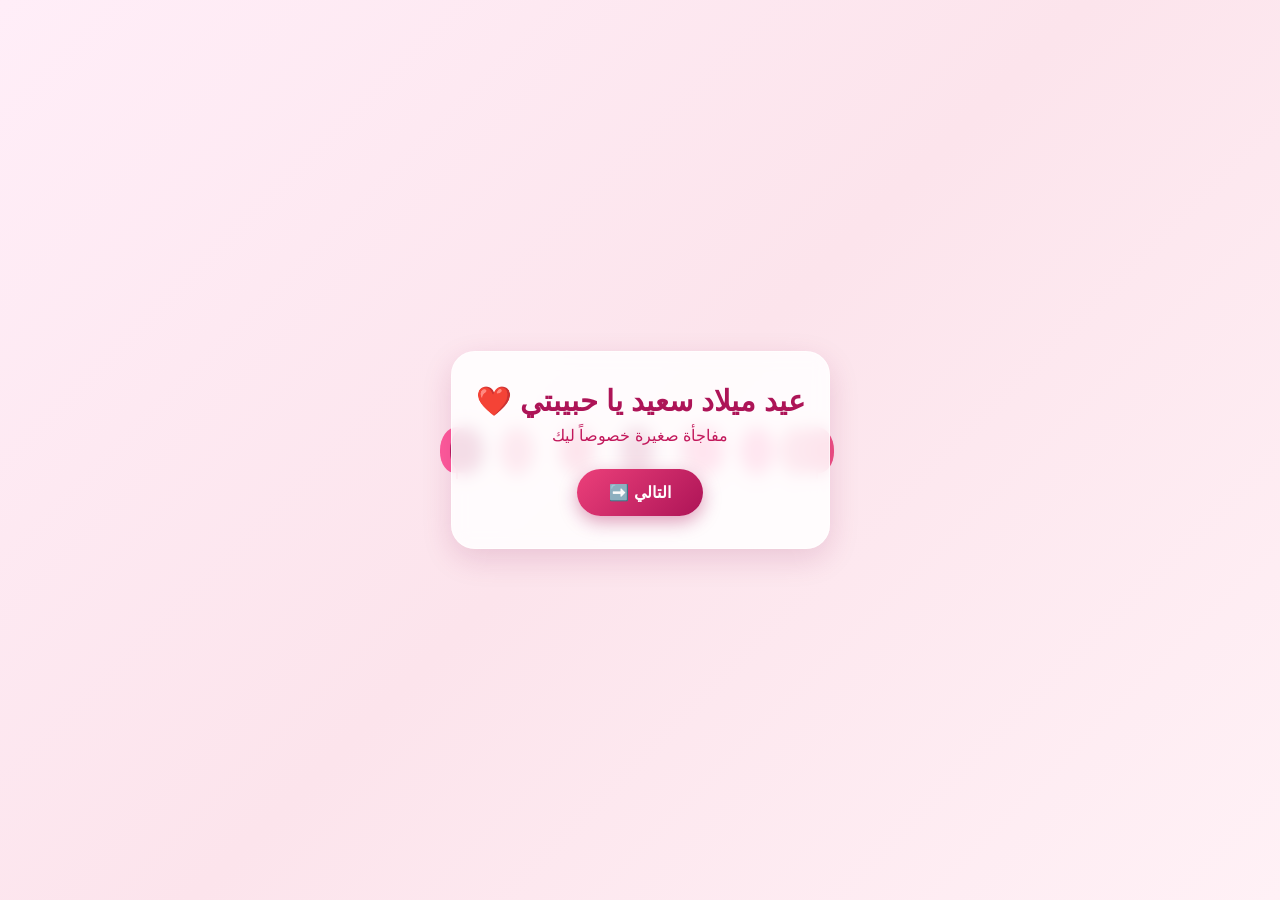
==== index.html @ 02f94ec3 "生日 surprise" ====
<!DOCTYPE html>
<html lang="ar" dir="rtl">
<head>
  <meta charset="UTF-8">
  <meta name="viewport" content="width=device-width, initial-scale=1.0">
  <title>مفاجأة عيد ميلادك يا حبيبتي</title>
  <link rel="stylesheet" href="style.css">
</head>
<body>

  <!-- صفحة الديكور -->
  <div class="page" id="page1">
    <div class="balloon" style="--i:1"></div>
    <div class="balloon" style="--i:2"></div>
    <div class="balloon" style="--i:3"></div>
    <div class="balloon" style="--i:4"></div>
    <div class="balloon" style="--i:5"></div>
    <div class="balloon" style="--i:6"></div>
    <div class="balloon" style="--i:7"></div>
    <div class="balloon" style="--i:8"></div>
    <div class="balloon" style="--i:9"></div>
    <div class="balloon" style="--i:10"></div>

    <div class="content">
      <h1>عيد ميلاد سعيد يا حبيبتي ❤️</h1>
      <p class="subtitle">مفاجأة صغيرة خصوصاً ليك</p>
      <button class="next-btn" onclick="goToPage(2)">التالي ➡️</button>
    </div>
  </div>

  <script src="script.js"></script>
</body>
</html>
---- style.css ----
/* تصميم مشترك لكل الصفحات */
* {
  box-sizing: border-box;
  margin: 0;
  padding: 0;
}

html {
  scroll-behavior: smooth;
}

body {
  font-family: "Segoe UI", Tahoma, Geneva, Verdana, sans-serif;
  background: linear-gradient(135deg, #ffeef8, #fce4ec, #fff1f6);
  min-height: 100vh;
  display: flex;
  justify-content: center;
  align-items: center;
  color: #880e4f;
  direction: rtl;
  text-align: center;
  overflow-x: hidden;
}

/* الصفحة */
.page {
  width: 100%;
  max-width: 500px;
  padding: 20px;
  display: flex;
  flex-direction: column;
  align-items: center;
  justify-content: center;
  min-height: 100vh;
  position: relative;
}

/* المحتوى */
.content {
  background: rgba(255, 255, 255, 0.85);
  border-radius: 24px;
  padding: 32px 24px;
  box-shadow: 0 10px 30px rgba(136, 14, 79, 0.15);
  backdrop-filter: blur(8px);
  border: 1px solid rgba(255, 255, 255, 0.6);
  max-width: 100%;
  position: relative;
  z-index: 2;
}

h1 {
  font-size: 1.8rem;
  margin-bottom: 8px;
  color: #ad1457;
}

h2 {
  font-size: 1.5rem;
  margin-bottom: 16px;
  color: #ad1457;
}

.subtitle {
  color: #c2185b;
  font-size: 1rem;
  margin-bottom: 24px;
}

/* زر التالي */
.next-btn {
  background: linear-gradient(135deg, #ec407a, #ad1457);
  color: white;
  border: none;
  padding: 14px 32px;
  border-radius: 50px;
  font-size: 1rem;
  font-weight: bold;
  cursor: pointer;
  box-shadow: 0 6px 18px rgba(173, 20, 87, 0.4);
  transition: transform 0.2s, box-shadow 0.2s;
}

.next-btn:hover {
  transform: translateY(-3px);
  box-shadow: 0 10px 25px rgba(173, 20, 87, 0.6);
}

.next-btn:active {
  transform: translateY(-1px);
}

/* عودة للبداية */
.back-btn {
  display: inline-block;
  margin-top: 12px;
  color: #ad1457;
  text-decoration: none;
  font-weight: bold;
  font-size: 0.95rem;
}

/* كرت الرسالة */
.message-card h2 {
  margin-bottom: 14px;
}

.message-text {
  font-size: 1.1rem;
  line-height: 1.9;
  color: #4a148c;
  margin-bottom: 24px;
  white-space: pre-wrap;
}

/* كرت المفاجأة (الصور/الفيديو) */
.surprise-card h2 {
  margin-bottom: 16px;
}

.surprise-video {
  width: 100%;
  max-width: 420px;
  height: auto;
  border-radius: 16px;
  margin-bottom: 14px;
  box-shadow: 0 8px 24px rgba(173, 20, 87, 0.25);
  background: #000;
}

.video-hint {
  font-size: 0.85rem;
  color: #880e4f;
  margin-bottom: 18px;
  max-width: 420px;
  line-height: 1.5;
}

/* البالونات في الصفحة الأولى */
.balloon {
  position: absolute;
  width: 34px;
  height: 46px;
  background: #ff4d94;
  border-radius: 50% 50% 45% 45%;
  opacity: 0.9;
  animation: float linear infinite;
  z-index: 1;
}

.balloon::after {
  content: "";
  position: absolute;
  bottom: -6px;
  left: 50%;
  width: 2px;
  height: 10px;
  background: #d81b60;
  transform: translateX(-50%);
}

@keyframes float {
  0% {
    transform: translateY(0) rotate(0deg);
  }
  25% {
    transform: translateY(-15px) rotate(2deg);
  }
  50% {
    transform: translateY(-30px) rotate(-2deg);
  }
  75% {
    transform: translateY(-15px) rotate(2deg);
  }
  100% {
    transform: translateY(0) rotate(0deg);
  }
}

.balloon:nth-child(1) { left: 10%; animation-duration: 4s; animation-delay: 0s; background: #ff4d94; }
.balloon:nth-child(2) { left: 22%; animation-duration: 5s; animation-delay: 0.5s; background: #f06292; }
.balloon:nth-child(3) { left: 34%; animation-duration: 4.5s; animation-delay: 1s; background: #ec407a; }
.balloon:nth-child(4) { left: 46%; animation-duration: 5.5s; animation-delay: 0.2s; background: #ad1457; }
.balloon:nth-child(5) { left: 58%; animation-duration: 4s; animation-delay: 0.8s; background: #f06292; }
.balloon:nth-child(6) { left: 70%; animation-duration: 5s; animation-delay: 1.2s; background: #ff4d94; }
.balloon:nth-child(7) { left: 82%; animation-duration: 4.5s; animation-delay: 0.4s; background: #ec407a; }
.balloon:nth-child(8) { left: 12%; animation-duration: 5.5s; animation-delay: 1.6s; background: #ad1457; }
.balloon:nth-child(9) { left: 78%; animation-duration: 4s; animation-delay: 2s; background: #f06292; }
.balloon:nth-child(10) { left: 60%; animation-duration: 5s; animation-delay: 0.9s; background: #ff4d94; }

/* القلوب في صفحة الكلمات */
.hearts-container {
  position: absolute;
  top: 0;
  left: 0;
  width: 100%;
  height: 100%;
  pointer-events: none;
  z-index: 1;
  overflow: hidden;
}

.heart {
  position: absolute;
  width: 20px;
  height: 20px;
  background: #ff4d94;
  transform: rotate(45deg);
  opacity: 0.8;
  animation: heart-float linear infinite;
}

.heart::before,
.heart::after {
  content: "";
  position: absolute;
  width: 20px;
  height: 20px;
  background: #ff4d94;
  border-radius: 50%;
}

.heart::before { top: -10px; left: 0; }
.heart::after { top: 0; left: -10px; }

@keyframes heart-float {
  0% { transform: translateY(0) rotate(45deg); opacity: 0; }
  20% { opacity: 0.8; }
  80% { opacity: 0.8; }
  100% { transform: translateY(-120px) rotate(45deg); opacity: 0; }
}

.heart:nth-child(1) { left: 10%; animation-duration: 4s; animation-delay: 0s; }
.heart:nth-child(2) { left: 30%; animation-duration: 5s; animation-delay: 1s; }
.heart:nth-child(3) { left: 50%; animation-duration: 4.5s; animation-delay: 2s; }
.heart:nth-child(4) { left: 70%; animation-duration: 5.5s; animation-delay: 0.5s; }
.heart:nth-child(5) { left: 90%; animation-duration: 4s; animation-delay: 3s; }

/* توافق الموبايل */
@media (max-width: 480px) {
  h1 { font-size: 1.4rem; }
  h2 { font-size: 1.2rem; }
  .content { padding: 24px 16px; }
  .balloon { width: 26px; height: 34px; }
}
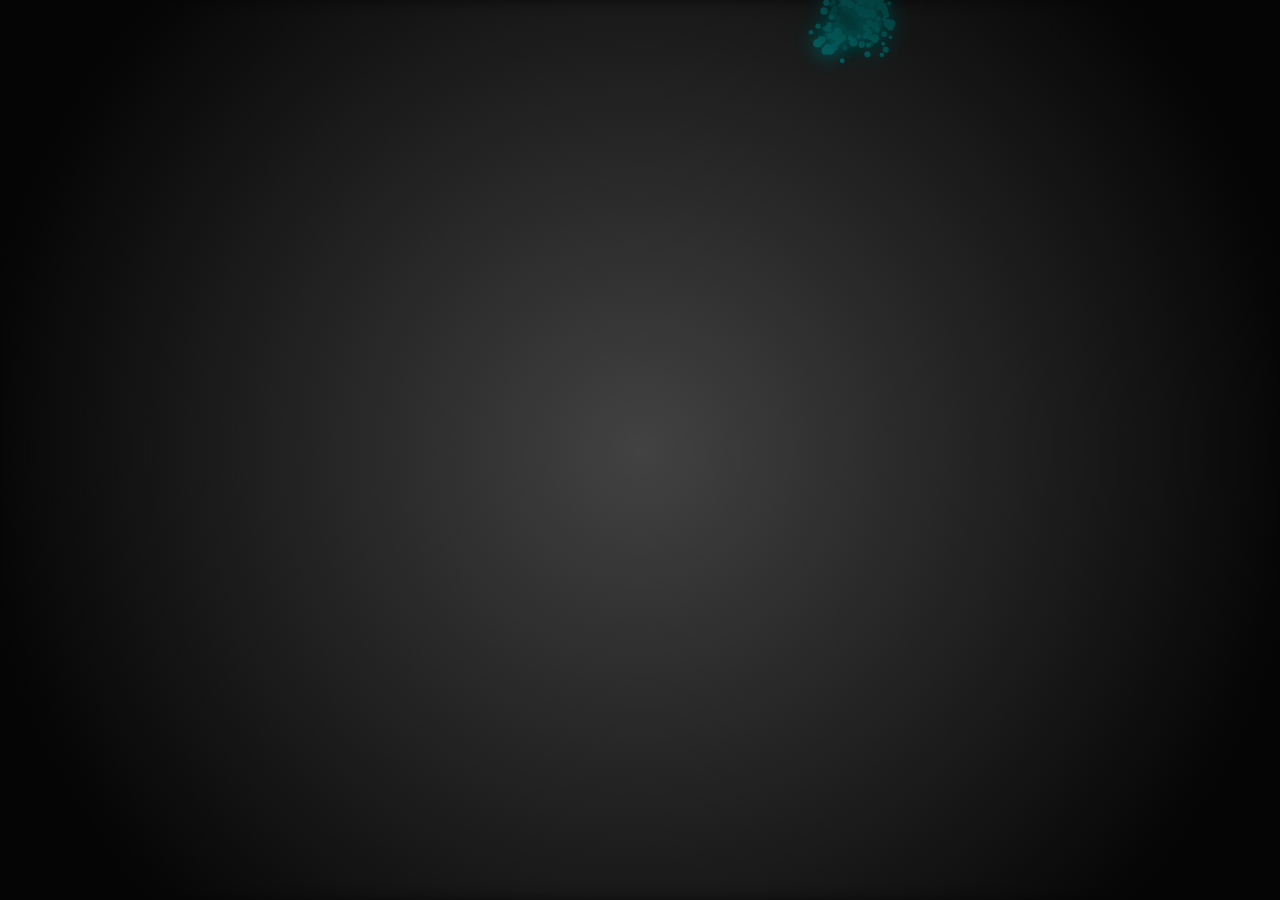
==== commit 3cab571c: "Add homepage for GitHub Pages" ====
--- a/index.html
+++ b/index.html
@@ -3,31 +3,342 @@
 <head>
   <meta charset="UTF-8">
   <meta name="viewport" content="width=device-width, initial-scale=1.0">
-  <title>مفاجأة عيد ميلادك يا حبيبتي</title>
-  <link rel="stylesheet" href="style.css">
+  <title>H.B.D YA JOYAAAAA ❤️🫂</title>
+  <style>
+    * {
+      margin: 0;
+      padding: 0;
+      box-sizing: border-box;
+    }
+
+    body {
+      margin: 0;
+      overflow: hidden;
+      background: #050505;
+      font-family: 'Segoe UI', Tahoma, Geneva, Verdana, sans-serif;
+      direction: rtl;
+      text-align: center;
+      height: 100vh;
+      width: 100vw;
+    }
+
+    #fireworksCanvas,
+    #heartCanvas {
+      position: absolute;
+      top: 0;
+      left: 0;
+      width: 100%;
+      height: 100%;
+      pointer-events: none;
+    }
+
+    #fireworksCanvas {
+      z-index: 1;
+    }
+
+    #heartCanvas {
+      z-index: 2;
+      opacity: 0;
+      transition: opacity 1.5s ease-in-out;
+    }
+
+    .overlay {
+      position: absolute;
+      top: 0;
+      left: 0;
+      width: 100%;
+      height: 100%;
+      background: radial-gradient(circle at center, transparent 0%, #050505 85%);
+      z-index: 3;
+    }
+
+    .content {
+      position: relative;
+      z-index: 4;
+      width: 100%;
+      height: 100%;
+      display: flex;
+      flex-direction: column;
+      align-items: center;
+      justify-content: center;
+      color: white;
+      opacity: 0;
+      transition: opacity 1.5s ease-in-out;
+    }
+
+    h1 {
+      font-size: 3rem;
+      margin-bottom: 1rem;
+      color: #d50000;
+      text-shadow: 0 0 40px rgb(8, 0, 255);
+      opacity: 0;
+      transform: translateY(20px);
+      transition: opacity 1.5s ease-in-out 0.5s, transform 1.5s ease-in-out 0.5s;
+    }
+
+    h1.show {
+      opacity: 1;
+      transform: translateY(0);
+    }
+
+    p {
+      font-size: 1.3rem;
+      color: #ee07d3;
+      margin-bottom: 2.5rem;
+      opacity: 0;
+      transform: translateY(20px);
+      transition: opacity 1.5s ease-in-out 1s, transform 1.5s ease-in-out 1s;
+    }
+
+    p.show {
+      opacity: 1;
+      transform: translateY(0);
+    }
+
+    .next-btn {
+      background: linear-gradient(135deg, #ff0066, #cc0066);
+      color: white;
+      border: none;
+      padding: 18px 50px;
+      border-radius: 50px;
+      font-size: 1.2rem;
+      font-weight: bold;
+      cursor: pointer;
+      box-shadow: 0 10px 40px rgba(255, 0, 102, 0.8);
+      transition: transform 0.2s, box-shadow 0.2s;
+      opacity: 0;
+      transform: translateY(20px);
+      transition: opacity 1.5s ease-in-out 1.5s, transform 1.5s ease-in-out 1.5s;
+    }
+
+    .next-btn.show {
+      opacity: 1;
+      transform: translateY(0);
+    }
+
+    .next-btn:hover {
+      transform: translateY(-3px);
+      box-shadow: 0 15px 50px rgba(255, 0, 102, 1);
+    }
+
+    .next-btn:active {
+      transform: translateY(-1px);
+    }
+
+    @media (max-width: 600px) {
+      h1 { font-size: 2rem; }
+      p { font-size: 1rem; }
+    }
+  </style>
 </head>
 <body>
 
-  <!-- صفحة الديكور -->
-  <div class="page" id="page1">
-    <div class="balloon" style="--i:1"></div>
-    <div class="balloon" style="--i:2"></div>
-    <div class="balloon" style="--i:3"></div>
-    <div class="balloon" style="--i:4"></div>
-    <div class="balloon" style="--i:5"></div>
-    <div class="balloon" style="--i:6"></div>
-    <div class="balloon" style="--i:7"></div>
-    <div class="balloon" style="--i:8"></div>
-    <div class="balloon" style="--i:9"></div>
-    <div class="balloon" style="--i:10"></div>
-
-    <div class="content">
-      <h1>عيد ميلاد سعيد يا حبيبتي ❤️</h1>
-      <p class="subtitle">مفاجأة صغيرة خصوصاً ليك</p>
-      <button class="next-btn" onclick="goToPage(2)">التالي ➡️</button>
-    </div>
+  <canvas id="fireworksCanvas"></canvas>
+  <canvas id="heartCanvas"></canvas>
+  <div class="overlay"></div>
+
+  <div class="content">
+    <h1>❤️🫂 H.B.D YA JOYAAAAA </h1> 
+    <p>مفاجأة خاصة ليكي يا حبيبي ❤️</p>
+    <button class="next-btn" onclick="goToMessage()">بصباعك المقنن ودوسي هنا ❤️➡️</button>
   </div>
 
-  <script src="script.js"></script>
+  <script>
+    // ==================== الألعاب النارية القوية ====================
+    const fwCanvas = document.getElementById('fireworksCanvas');
+    const fwCtx = fwCanvas.getContext('2d');
+    fwCanvas.width = window.innerWidth;
+    fwCanvas.height = window.innerHeight;
+
+    fwCtx.shadowBlur = 15;
+    fwCtx.shadowColor = '#ffffff';
+
+    let fwParticles = [];
+
+    const vividColors = [
+      '#ff00ff', '#00ffff', '#ffff00', '#ff0066', '#00ff00',
+      '#ff9900', '#9900ff', '#00ffcc', '#ffffff', '#ff3366'
+    ];
+
+    class FWParticle {
+      constructor(x, y, color) {
+        this.x = x;
+        this.y = y;
+        this.color = color;
+        this.size = Math.random() * 3 + 2;
+        const angle = Math.random() * Math.PI * 2;
+        const speed = Math.random() * 10 + 5;
+        this.speedX = Math.cos(angle) * speed;
+        this.speedY = Math.sin(angle) * speed;
+        this.alpha = 1;
+        this.decay = Math.random() * 0.015 + 0.01;
+        this.gravity = 0.15;
+      }
+      update() {
+        this.x += this.speedX;
+        this.y += this.speedY;
+        this.speedY += this.gravity;
+        this.alpha -= this.decay;
+        this.size *= 0.96;
+      }
+      draw() {
+        fwCtx.globalAlpha = this.alpha;
+        fwCtx.fillStyle = this.color;
+        fwCtx.shadowBlur = 20;
+        fwCtx.shadowColor = this.color;
+        fwCtx.beginPath();
+        fwCtx.arc(this.x, this.y, this.size, 0, Math.PI * 2);
+        fwCtx.fill();
+        fwCtx.shadowBlur = 0;
+      }
+    }
+
+    function createFirework(x, y) {
+      const color = vividColors[Math.floor(Math.random() * vividColors.length)];
+      const particleCount = 80 + Math.floor(Math.random() * 40);
+      for (let i = 0; i < particleCount; i++) {
+        fwParticles.push(new FWParticle(x, y, color));
+      }
+    }
+
+    // ==================== القلب المتوهج (يظهر بعد 12 ثانية) ====================
+    const hCanvas = document.getElementById('heartCanvas');
+    const hCtx = hCanvas.getContext('2d');
+    hCanvas.width = window.innerWidth;
+    hCanvas.height = window.innerHeight;
+
+    let heartParticles = [];
+    const heartPoints = [];
+
+    function createHeartShape() {
+      heartPoints.length = 0;
+      const centerX = hCanvas.width / 2;
+      const centerY = hCanvas.height / 2 - 60;
+      const scale = 22;
+
+      for (let t = 0; t < Math.PI * 2; t += 0.02) {
+        const x = 16 * Math.pow(Math.sin(t), 3);
+        const y = -(13 * Math.cos(t) - 5 * Math.cos(2 * t) - 2 * Math.cos(3 * t) - Math.cos(4 * t));
+        heartPoints.push({
+          x: centerX + x * scale,
+          y: centerY + y * scale
+        });
+      }
+    }
+
+    class HeartParticle {
+      constructor() {
+        this.init();
+      }
+
+      init() {
+        const point = heartPoints[Math.floor(Math.random() * heartPoints.length)];
+        this.x = point.x + (Math.random() - 0.5) * 30;
+        this.y = point.y + (Math.random() - 0.5) * 30;
+        this.targetX = point.x;
+        this.targetY = point.y;
+        this.size = Math.random() * 3 + 1;
+        this.speed = Math.random() * 0.04 + 0.02;
+        this.color = `hsl(${Math.random() * 40 + 130}, 100%, 50%)`;
+        this.alpha = Math.random();
+      }
+
+      update() {
+        const dx = this.targetX - this.x;
+        const dy = this.targetY - this.y;
+        this.x += dx * this.speed;
+        this.y += dy * this.speed;
+        this.x += (Math.random() - 0.5) * 0.6;
+        this.y += (Math.random() - 0.5) * 0.6;
+      }
+
+      draw() {
+        hCtx.globalAlpha = this.alpha;
+        hCtx.fillStyle = this.color;
+        hCtx.shadowBlur = 15;
+        hCtx.shadowColor = this.color;
+        hCtx.beginPath();
+        hCtx.arc(this.x, this.y, this.size, 0, Math.PI * 2);
+        hCtx.fill();
+        hCtx.shadowBlur = 0;
+      }
+    }
+
+    function initHeartParticles() {
+      heartParticles = [];
+      for (let i = 0; i < 350; i++) {
+        heartParticles.push(new HeartParticle());
+      }
+    }
+
+    // ==================== الحركات ====================
+    function animate() {
+      fwCtx.fillStyle = 'rgba(5, 5, 5, 0.25)';
+      fwCtx.fillRect(0, 0, fwCanvas.width, fwCanvas.height);
+
+      hCtx.fillStyle = 'rgba(5, 5, 5, 0.2)';
+      hCtx.fillRect(0, 0, hCanvas.width, hCanvas.height);
+
+      hCtx.strokeStyle = 'rgba(0, 255, 136, 0.15)';
+      hCtx.lineWidth = 2;
+      hCtx.beginPath();
+      if (heartPoints.length > 0) {
+        hCtx.moveTo(heartPoints[0].x, heartPoints[0].y);
+        for (let i = 1; i < heartPoints.length; i++) {
+          hCtx.lineTo(heartPoints[i].x, heartPoints[i].y);
+        }
+        hCtx.closePath();
+        hCtx.stroke();
+      }
+
+      for (let i = fwParticles.length - 1; i >= 0; i--) {
+        fwParticles[i].update();
+        fwParticles[i].draw();
+        if (fwParticles[i].alpha <= 0 || fwParticles[i].size < 0.3) {
+          fwParticles.splice(i, 1);
+        }
+      }
+
+      heartParticles.forEach(p => {
+        p.update();
+        p.draw();
+      });
+
+      if (Math.random() < 0.03) {
+        createFirework(
+          Math.random() * fwCanvas.width,
+          Math.random() * fwCanvas.height / 2
+        );
+      }
+
+      requestAnimationFrame(animate);
+    }
+
+    window.addEventListener('resize', () => {
+      fwCanvas.width = window.innerWidth;
+      fwCanvas.height = window.innerHeight;
+      hCanvas.width = window.innerWidth;
+      hCanvas.height = window.innerHeight;
+      createHeartShape();
+      initHeartParticles();
+    });
+
+    createHeartShape();
+    initHeartParticles();
+    animate();
+
+    // بعد 12 ثانية يظهر القلب والمحتوى
+    setTimeout(() => {
+      document.getElementById('heartCanvas').style.opacity = '1';
+      document.querySelector('.content').style.opacity = '1';
+      document.querySelector('h1').classList.add('show');
+      document.querySelector('p').classList.add('show');
+      document.querySelector('.next-btn').classList.add('show');
+    }, 12000);
+
+    function goToMessage() {
+      window.location.href = "message.html";
+    }
+  </script>
 </body>
-</html>
+</html>
